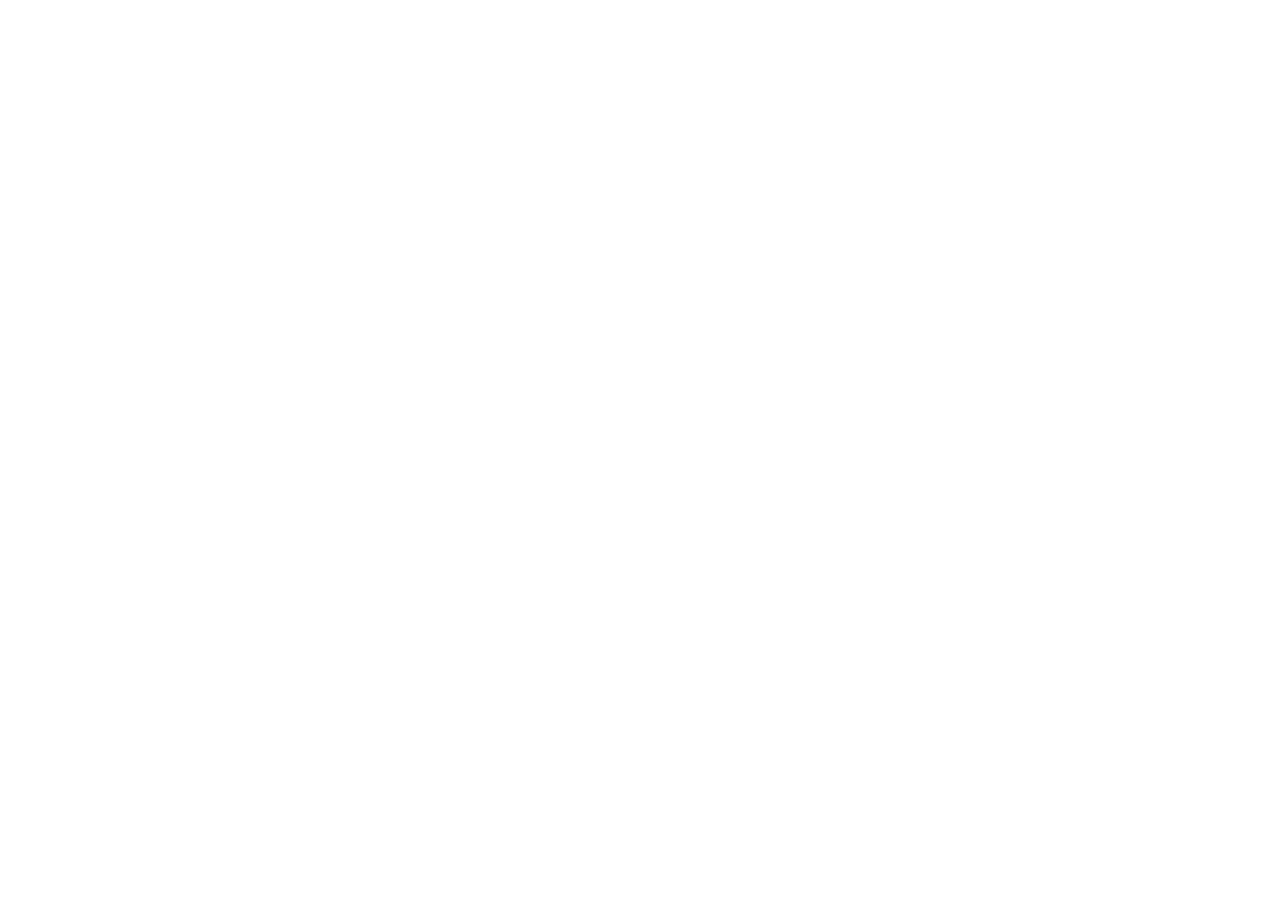
==== contact.html @ 628c4de2 "Updated readme and added contact.html file" ====
<!DOCTYPE html>
<html lang="en">
<head>
    <meta charset="UTF-8">
    <meta name="viewport" content="width=device-width, initial-scale=1.0">
    <title>Contact Me!</title>

    <link rel="stylesheet" href="https://stackpath.bootstrapcdn.com/bootstrap/4.5.0/css/bootstrap.min.css" integrity="sha384-9aIt2nRpC12Uk9gS9baDl411NQApFmC26EwAOH8WgZl5MYYxFfc+NcPb1dKGj7Sk" crossorigin="anonymous">

</head>
<body>
    
</body>
</html>
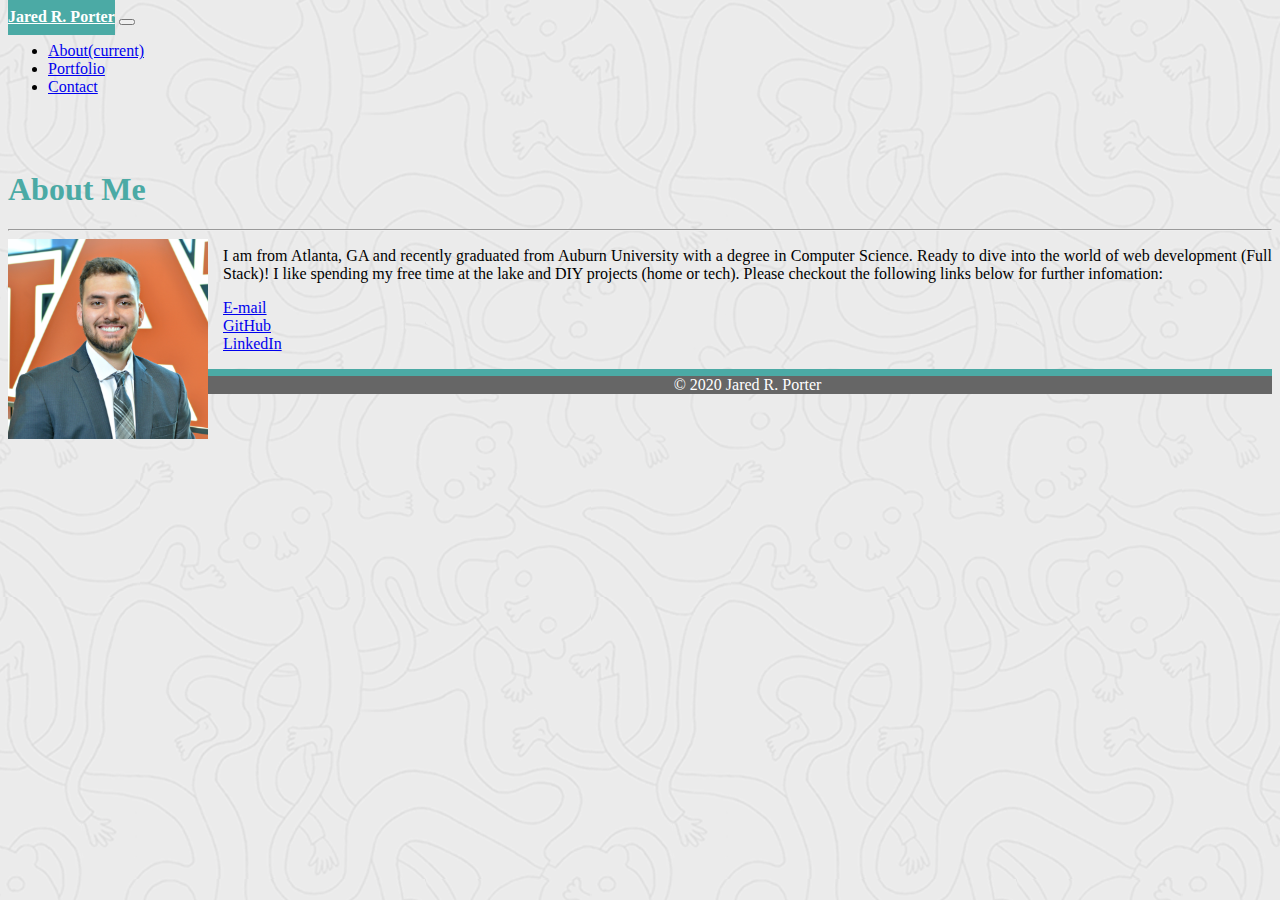
==== commit 3cf45f4f: "Copied index.html over to portfolio and contact as a base." ====
--- a/contact.html
+++ b/contact.html
@@ -1,14 +1,113 @@
 <!DOCTYPE html>
 <html lang="en">
+
 <head>
     <meta charset="UTF-8">
     <meta name="viewport" content="width=device-width, initial-scale=1.0">
-    <title>Contact Me!</title>
+    <title>Jared R. Porter</title>
+    <!-- Bootstrap CSS  -->
+    <link rel="stylesheet" href="https://stackpath.bootstrapcdn.com/bootstrap/4.5.0/css/bootstrap.min.css"
+        integrity="sha384-9aIt2nRpC12Uk9gS9baDl411NQApFmC26EwAOH8WgZl5MYYxFfc+NcPb1dKGj7Sk" crossorigin="anonymous">
 
-    <link rel="stylesheet" href="https://stackpath.bootstrapcdn.com/bootstrap/4.5.0/css/bootstrap.min.css" integrity="sha384-9aIt2nRpC12Uk9gS9baDl411NQApFmC26EwAOH8WgZl5MYYxFfc+NcPb1dKGj7Sk" crossorigin="anonymous">
+    <!-- Custom CSS  -->
+    <link rel="stylesheet" href="./Assets/Style/style.css">
+
+    <!-- Boostrap JS  -->
+    <script src="https://code.jquery.com/jquery-3.5.1.slim.min.js"
+        integrity="sha384-DfXdz2htPH0lsSSs5nCTpuj/zy4C+OGpamoFVy38MVBnE+IbbVYUew+OrCXaRkfj"
+        crossorigin="anonymous"></script>
+    <script src="https://cdn.jsdelivr.net/npm/popper.js@1.16.0/dist/umd/popper.min.js"
+        integrity="sha384-Q6E9RHvbIyZFJoft+2mJbHaEWldlvI9IOYy5n3zV9zzTtmI3UksdQRVvoxMfooAo"
+        crossorigin="anonymous"></script>
+    <script src="https://stackpath.bootstrapcdn.com/bootstrap/4.5.0/js/bootstrap.min.js"
+        integrity="sha384-OgVRvuATP1z7JjHLkuOU7Xw704+h835Lr+6QL9UvYjZE3Ipu6Tp75j7Bh/kR0JKI"
+        crossorigin="anonymous"></script>
 
 </head>
+
 <body>
-    
+
+    <!-- HEADING -->
+
+    <!-- NavBar -->
+    <header>
+        <nav class="navbar navbar-expand-lg navbar-light bg-light">
+            <a class="navbar-brand col-8" href="index.html"><span>Jared R. Porter</span></a>
+
+            <button class="navbar-toggler" type="button" data-toggle="collapse" data-target="#navbarNav"
+                aria-controls="navbarNav" aria-expanded="false" aria-label="Toggle navigation">
+                <span class="navbar-toggler-icon"></span>
+            </button>
+
+            <!-- Nav Items  -->
+
+            <div class="collapse navbar-collapse" id="navbarNav">
+                <ul class="navbar-nav">
+                    <li class="nav-item active">
+                        <a class="nav-link divider" href="index.html">About<span class="sr-only">(current)</span></a>
+                    </li>
+                    <li class="nav-item">
+                        <a class="nav-link divider" href="portfolio.html">Portfolio</a>
+                    </li>
+                    <li class="nav-item">
+                        <a class="nav-link" href="contact.html">Contact</a>
+                    </li>
+                </ul>
+            </div>
+        </nav>
+    </header>
+
+    <!-- MAIN CONTENT -->
+    <main class="container">
+        <div class="row">
+            <div class="col-sm-10">
+                <div class="card">
+                    <article class="card-body about-me">
+                        <h1 class="card-title">About Me</h1>
+                        <hr>
+                        <div>
+                            <img src="./Assets/Images/auburn_headshot.jpg" alt="Picture of Jared">
+                        </div>
+                        <p class="card-text about-me">
+                            I am from Atlanta, GA and recently graduated from Auburn University with a degree in
+                            Computer Science. Ready to dive into the world of web development (Full Stack)! I like spending my free time at the lake and DIY projects (home or tech). Please
+                            checkout the following links below for further infomation:
+                        </p>
+                        
+                        <ul>
+                            <!-- email -->
+                            <li>
+                                <a href="mailto:jaredporter.dev@icloud.com">E-mail</a>
+                            </li>
+
+                            <!-- github  -->
+                            <li>
+                                <a href="https://www.github.com/jaredp17">GitHub</a>
+                            </li>
+
+                            <!-- linkedin  -->
+                            <li>
+                                <a href="https://www.linkedin.com/in/jared-r-porter/">LinkedIn</a>
+                            </li>
+                        </ul>
+                    </article>
+                </div>
+            </div>
+        </div>
+
+
+
+
+    </main>
+
+    <!-- FOOTER -->
+    <footer class="footer mt-auto py-3 fixed-bottom">
+        <div class="container">
+            <span>&copy; 2020 Jared R. Porter</span>
+        </div>
+    </footer>
+
+
 </body>
+
 </html>--- a/Assets/Style/style.css
+++ b/Assets/Style/style.css
@@ -0,0 +1,50 @@
+body {
+    background-image: url(../Images/background-img.png);
+}
+
+.navbar-light .navbar-brand {
+    color: white;
+}
+.navbar-brand span {
+    color: white;
+    background-color: #4baaa5;
+    font-family: Georgia, 'Times New Roman', Times, serif;
+    font-weight: 800;
+    padding: 10px 0px 10px 0px;
+}
+
+button:focus {
+    outline: 5px auto #4baaa5;
+}
+
+h1 {
+    color:  #4baaa5;
+    font-family: Georgia, 'Times New Roman', Times, serif;
+    font-weight: 800;
+}
+
+.card {
+    margin-top: 75px;
+}
+
+.about-me img {
+    float: left;
+    margin-right: 15px;
+    height: 200px;
+    width: 200px;
+}
+
+.about-me p {
+    text-align: justify;
+}
+
+.about-me ul {
+    list-style: none;
+}
+
+footer {
+    color: white;
+    background-color: #666666;
+    text-align: center;
+    border-top: solid 7px #4baaa5;
+}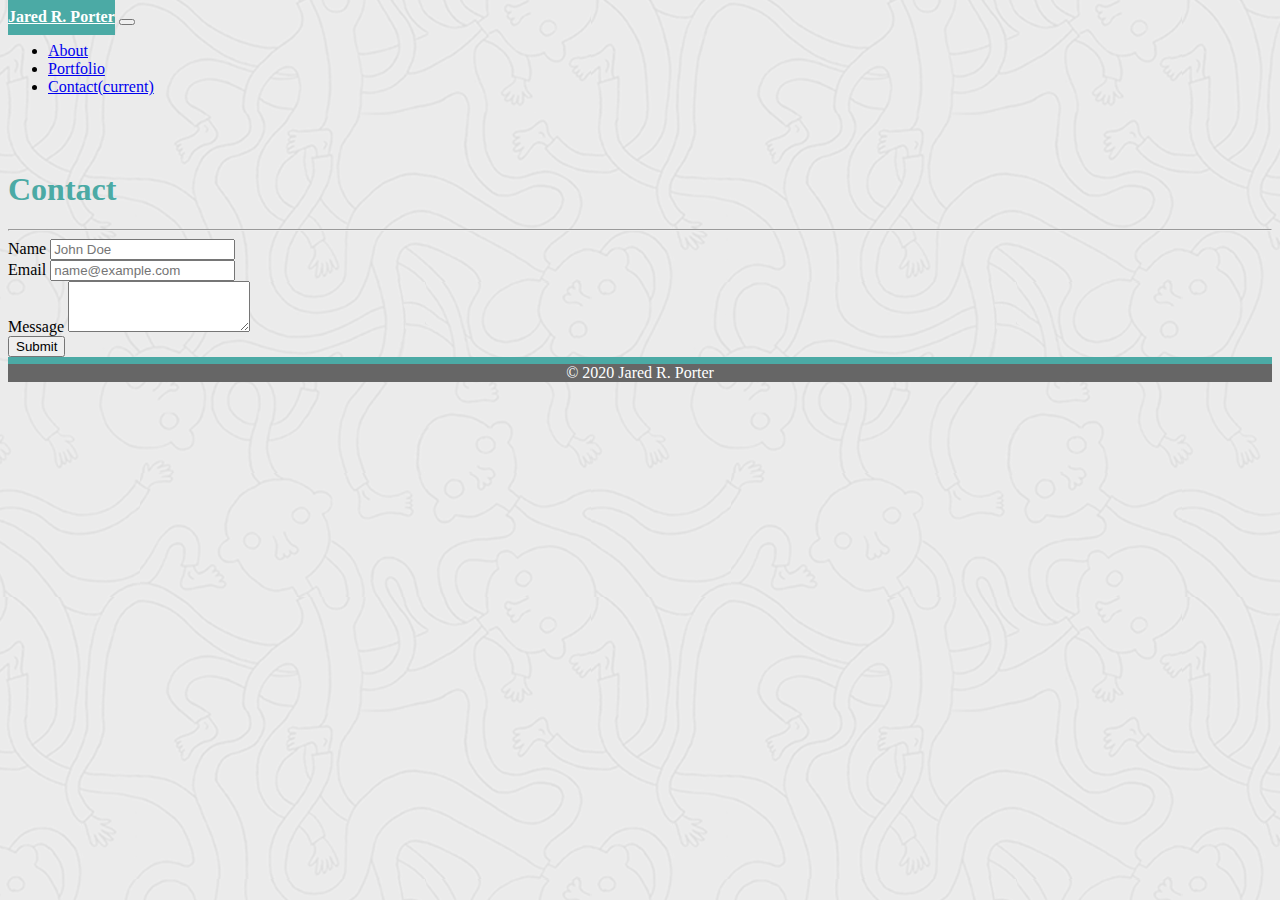
==== commit 52a130a1: "Added form w/o functionality to contact page." ====
--- a/contact.html
+++ b/contact.html
@@ -43,14 +43,14 @@
 
             <div class="collapse navbar-collapse" id="navbarNav">
                 <ul class="navbar-nav">
-                    <li class="nav-item active">
-                        <a class="nav-link divider" href="index.html">About<span class="sr-only">(current)</span></a>
+                    <li class="nav-item">
+                        <a class="nav-link" href="index.html">About</a>
                     </li>
                     <li class="nav-item">
-                        <a class="nav-link divider" href="portfolio.html">Portfolio</a>
+                        <a class="nav-link" href="portfolio.html">Portfolio</a>
                     </li>
                     <li class="nav-item">
-                        <a class="nav-link" href="contact.html">Contact</a>
+                        <a class="nav-link active" href="contact.html">Contact<span class="sr-only">(current)</span></a>
                     </li>
                 </ul>
             </div>
@@ -63,33 +63,25 @@
             <div class="col-sm-10">
                 <div class="card">
                     <article class="card-body about-me">
-                        <h1 class="card-title">About Me</h1>
+                        <h1 class="card-title">Contact</h1>
                         <hr>
-                        <div>
-                            <img src="./Assets/Images/auburn_headshot.jpg" alt="Picture of Jared">
-                        </div>
-                        <p class="card-text about-me">
-                            I am from Atlanta, GA and recently graduated from Auburn University with a degree in
-                            Computer Science. Ready to dive into the world of web development (Full Stack)! I like spending my free time at the lake and DIY projects (home or tech). Please
-                            checkout the following links below for further infomation:
-                        </p>
-                        
-                        <ul>
-                            <!-- email -->
-                            <li>
-                                <a href="mailto:jaredporter.dev@icloud.com">E-mail</a>
-                            </li>
-
-                            <!-- github  -->
-                            <li>
-                                <a href="https://www.github.com/jaredp17">GitHub</a>
-                            </li>
-
-                            <!-- linkedin  -->
-                            <li>
-                                <a href="https://www.linkedin.com/in/jared-r-porter/">LinkedIn</a>
-                            </li>
-                        </ul>
+                        <!-- Contact Form  -->
+                        <form>
+                            <div class="form-group">
+                                <label for="name">Name</label>
+                                <input type="text" class="form-control" id="name" placeholder="John Doe">
+                            </div>
+                            <div class="form-group">
+                                <label for="email">Email</label>
+                                <input type="email" class="form-control" id="email" placeholder="name@example.com">
+                            </div>
+                            <div class="form-group">
+                                <label for="message">Message</label>
+                                <textarea class="form-control" id="message" rows="3"></textarea>
+                            </div>
+                        </form>
+                        <!-- Submit button  -->
+                        <button type="button" class="btn btn-secondary">Submit</button>
                     </article>
                 </div>
             </div>
--- a/Assets/Style/style.css
+++ b/Assets/Style/style.css
@@ -42,6 +42,10 @@
     list-style: none;
 }
 
+.portfolio img {
+    margin: 10px;
+}
+
 footer {
     color: white;
     background-color: #666666;
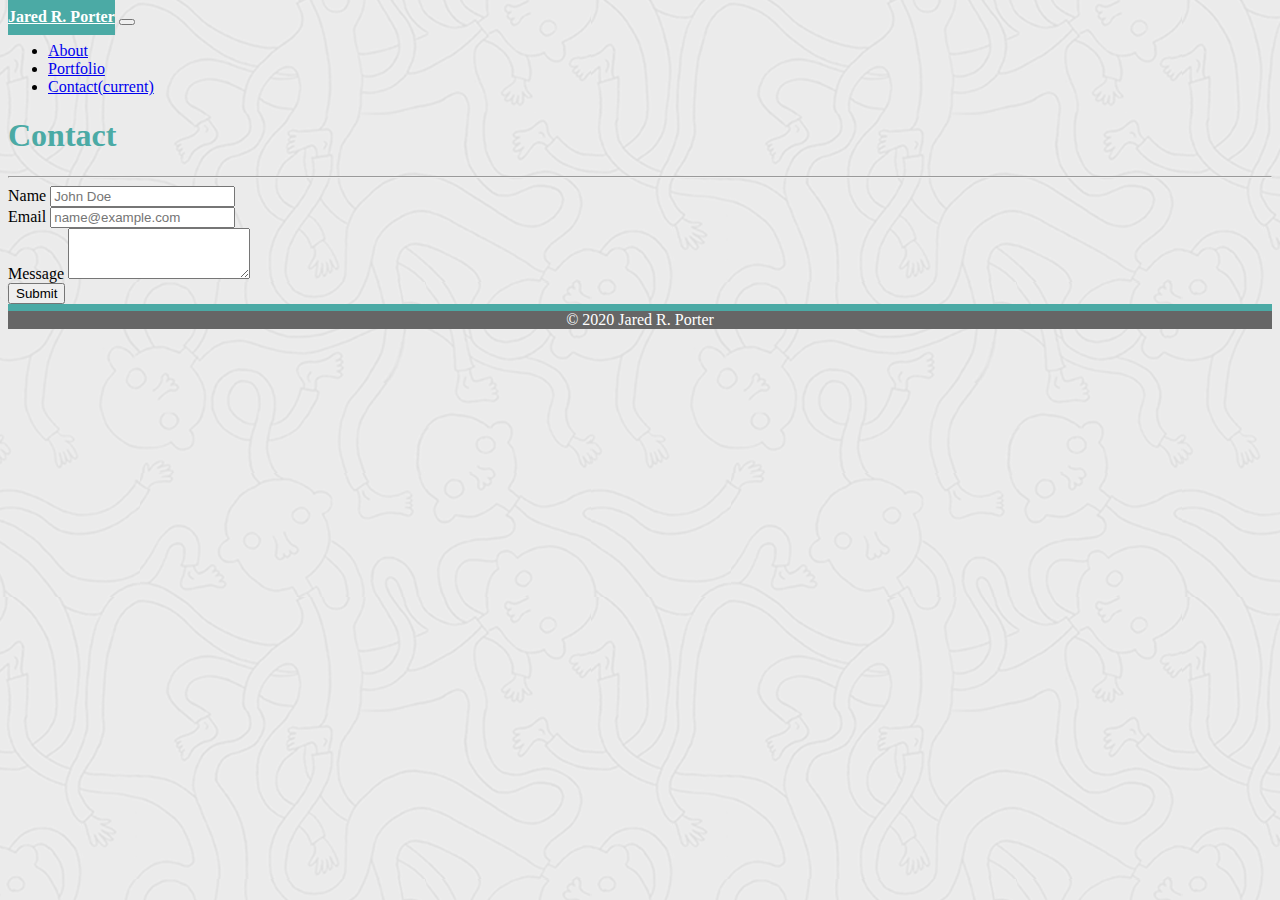
==== commit 60677c1b: "Update portfolio." ====
--- a/contact.html
+++ b/contact.html
@@ -61,7 +61,7 @@
     <main class="container">
         <div class="row">
             <div class="col-sm-10">
-                <div class="card">
+                <div class="card mt-5">
                     <article class="card-body about-me">
                         <h1 class="card-title">Contact</h1>
                         <hr>
--- a/Assets/Style/style.css
+++ b/Assets/Style/style.css
@@ -23,8 +23,12 @@
     font-weight: 800;
 }
 
-.card {
+/* .card {
     margin-top: 75px;
+} */
+
+.card img {
+    height: 20vh;
 }
 
 .about-me img {
@@ -42,9 +46,11 @@
     list-style: none;
 }
 
-.portfolio img {
-    margin: 10px;
+.portfolio {
+    height: 60vh;
+    overflow-y: auto;
 }
+
 
 footer {
     color: white;
